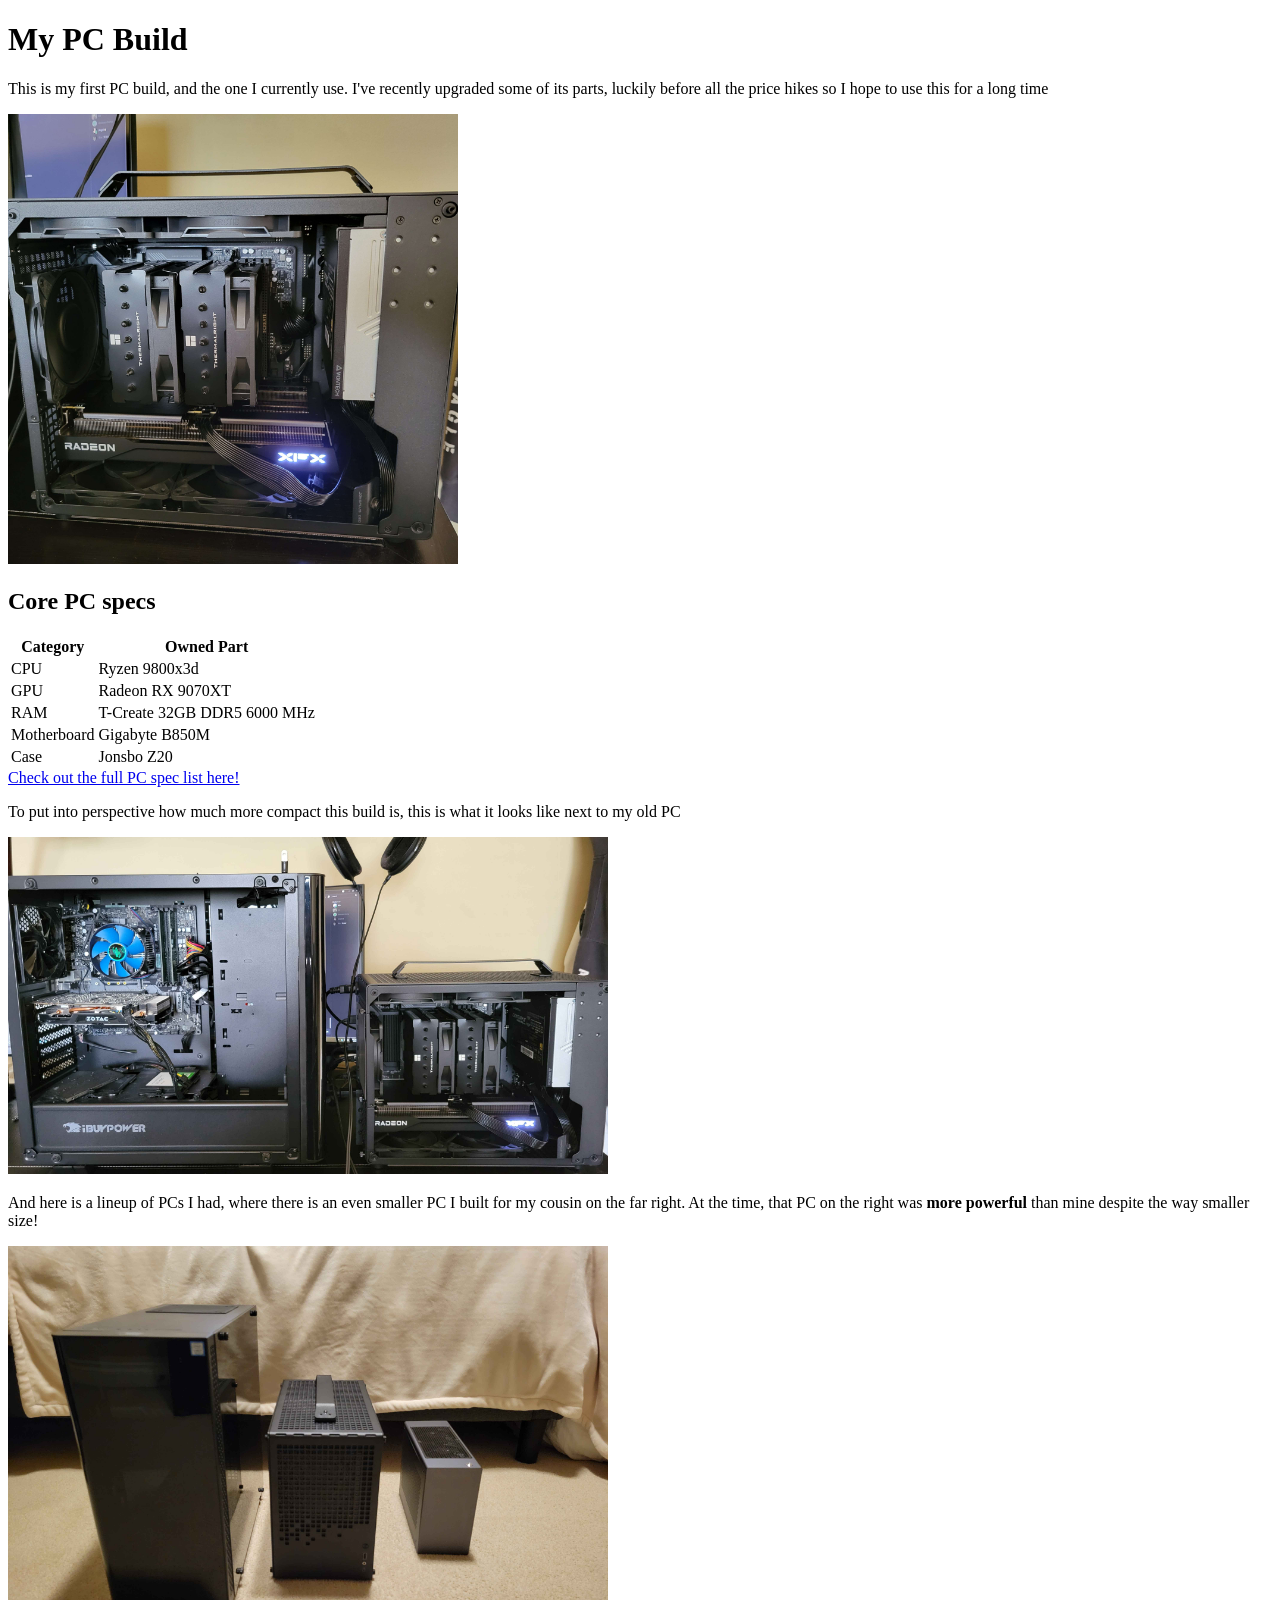
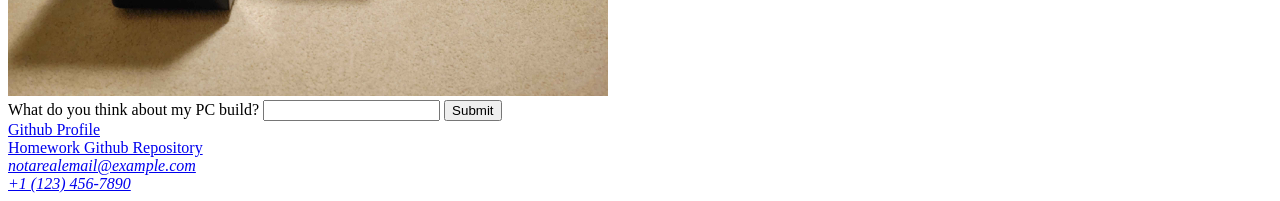
==== pages/pcSetup.html @ 9c526d73 "first commit" ====
<!DOCTYPE html>

<html lang="en">
    <head>
        <meta charset="UTF-8">
        <title>My PC Setup</title>
    </head>

    <body>
        <main>
            <header>
                <h1>My PC Build</h1>
            </header>

            <div>
                <p>
                    This is my first PC build, and the one I currently use. I've recently upgraded some of its parts,
                    luckily before all the price hikes so I hope to use this for a long time
                </p>

                <img src="../images/Curr.jpg" width="450" alt="Medium-sized computer with side glass removed to show computer interals">

                <h2>Core PC specs</h2>

                <table>
                    <tr>
                        <th>Category</th>
                        <th>Owned Part</th>
                    </tr>
                    <tr>
                        <td>CPU</td>
                        <td>Ryzen 9800x3d</td>
                    </tr>
                    <tr>
                        <td>GPU</td>
                        <td>Radeon RX 9070XT</td>
                    </tr>
                    <tr>
                        <td>RAM</td>
                        <td>T-Create 32GB DDR5 6000 MHz</td>
                    </tr>
                    <tr>
                        <td>Motherboard</td>
                        <td>Gigabyte B850M</td>
                    </tr>
                    <tr>
                        <td>Case</td>
                        <td>Jonsbo Z20</td>
                    </tr>
                </table>

                <a href="https://pcpartpicker.com/list/jNCh9K" target="_blank" rel="noopener noreferrer">Check out the full PC spec list here!</a>

                <p>
                    To put into perspective how much more compact this build is, this is what it looks like 
                    next to my old PC
                </p>

                <img src="../images/OldVsNew.jpg" width="600" alt="One old and large computer placed side-by-side with a newer, smaller computer.
                The side panels of both computers are removed">

                <p>
                    And here is a lineup of PCs I had, where there is an even smaller PC I built for my cousin on the far right.
                    At the time, that PC on the right was <strong>more powerful</strong> than mine despite the way smaller size!
                </p>

                <img src="../images/PCLineup.jpg" width="600" alt="One large, one medium, and one small computer placed in line together"><br>

                <form>
                    <div>
                        <label for="opinion">What do you think about my PC build?</label>
                        <input type="text" id="opinion">
                        <button type="submit">Submit</button>
                    </div>
                </form>

            </div>

            <footer>
                <a href="https://github.com/4Lio">Github Profile</a> <br>
                <a href="https://github.com/4Lio/CSS481_Homework1">Homework Github Repository</a>

                <address>
                    <a href="mailto:notarealemail@example.com">notarealemail@example.com</a> <br>
                    <a href="tel:1234567890">+1 (123) 456-7890</a>
                </address>
            </footer>
        </main>
    </body>

</html>
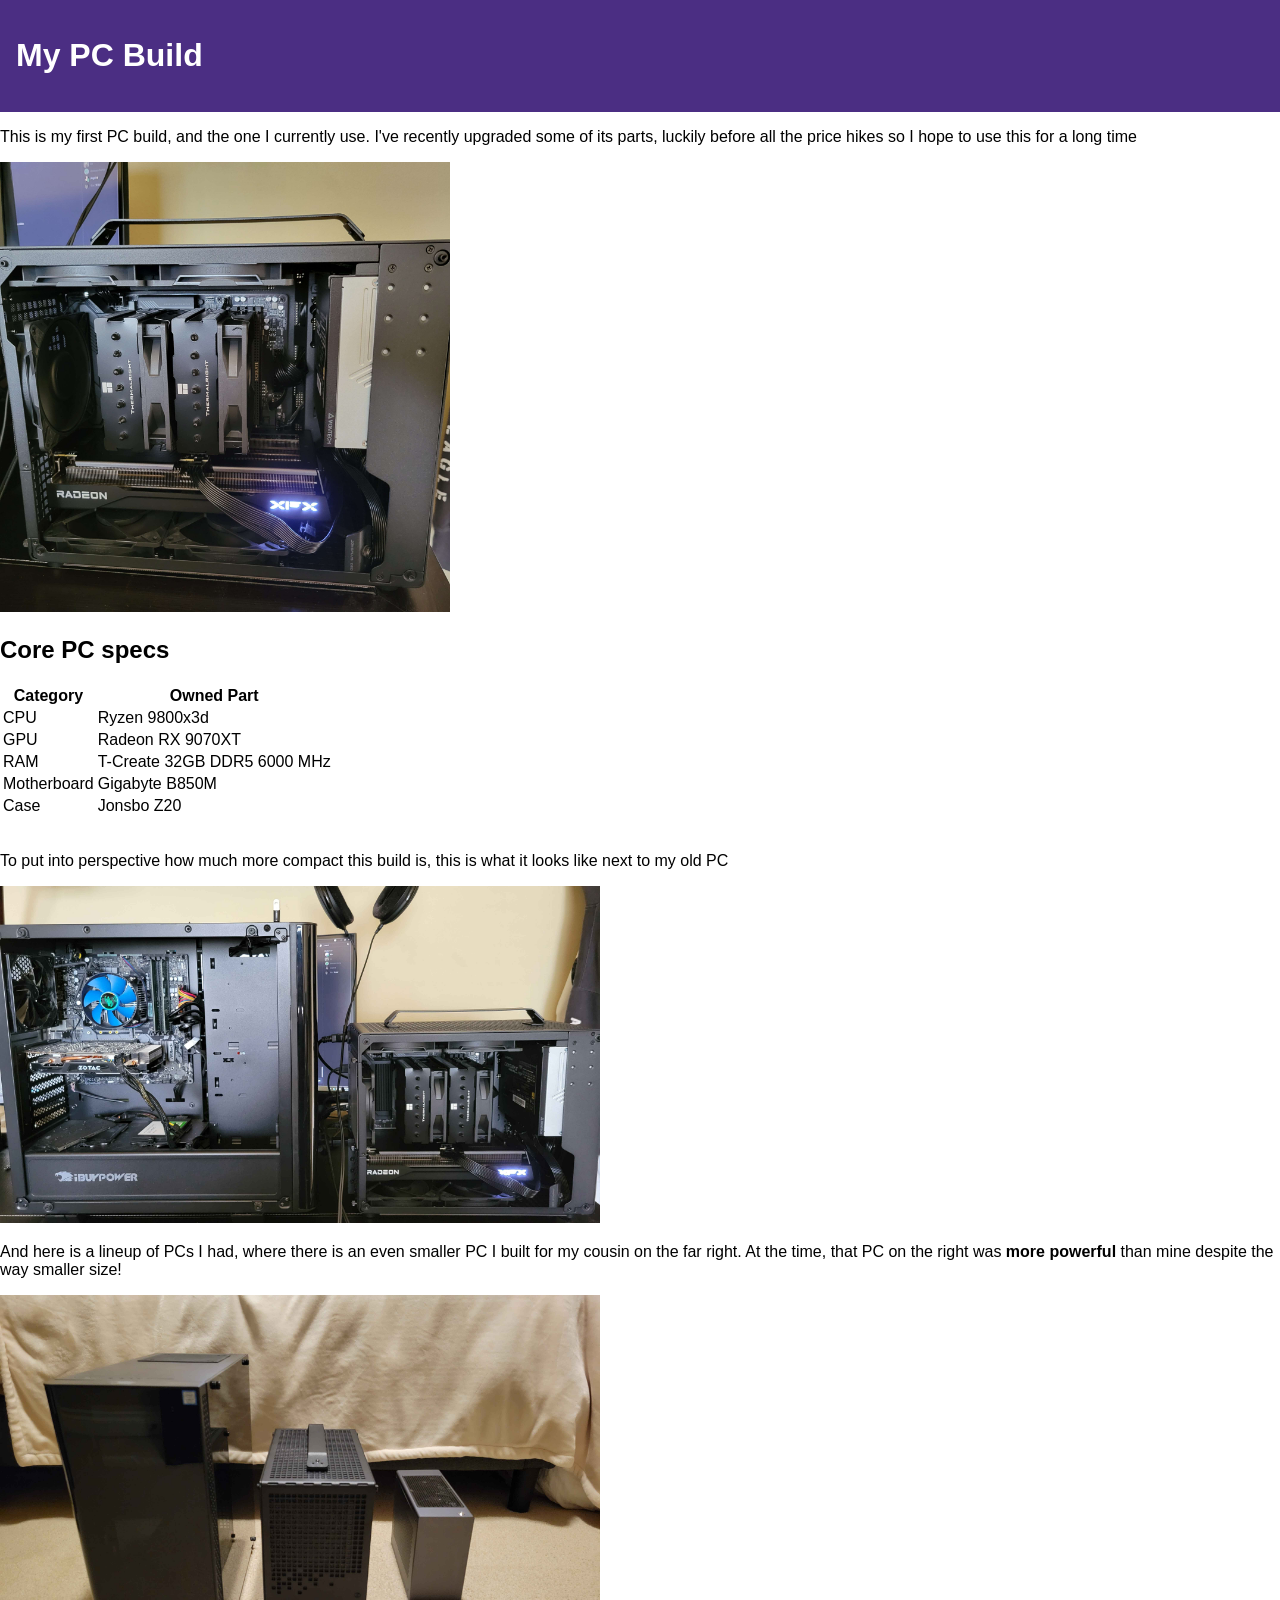
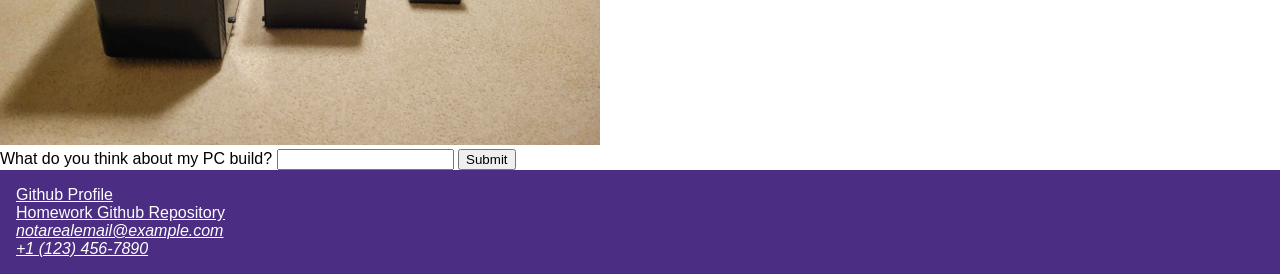
==== commit 165e9002: "Link to styles.css" ====
--- a/pages/pcSetup.html
+++ b/pages/pcSetup.html
@@ -4,6 +4,8 @@
     <head>
         <meta charset="UTF-8">
         <title>My PC Setup</title>
+
+        <link rel="stylesheet" href="../styles.css">
     </head>
 
     <body>
--- a/styles.css
+++ b/styles.css
@@ -0,0 +1,35 @@
+body {
+    font-family: Arial, Helvetica, sans-serif;
+    color: black;
+    margin: 0px;
+    padding: 0px;
+}
+
+a {
+    color: white;
+}
+
+img {
+    max-width: 75%;
+}
+
+h1, h2, h3, h4, h5, h6 {
+    font-weight: 900;
+}
+
+header, footer{
+    color: white;
+    background: #4b2e83;
+    width: 100%;
+    text-align: left;
+    padding: 1rem;
+}
+
+section {
+    padding: 1rem;
+    background-color: white;
+}
+
+section h2 {
+    color: #4b2e83;
+}
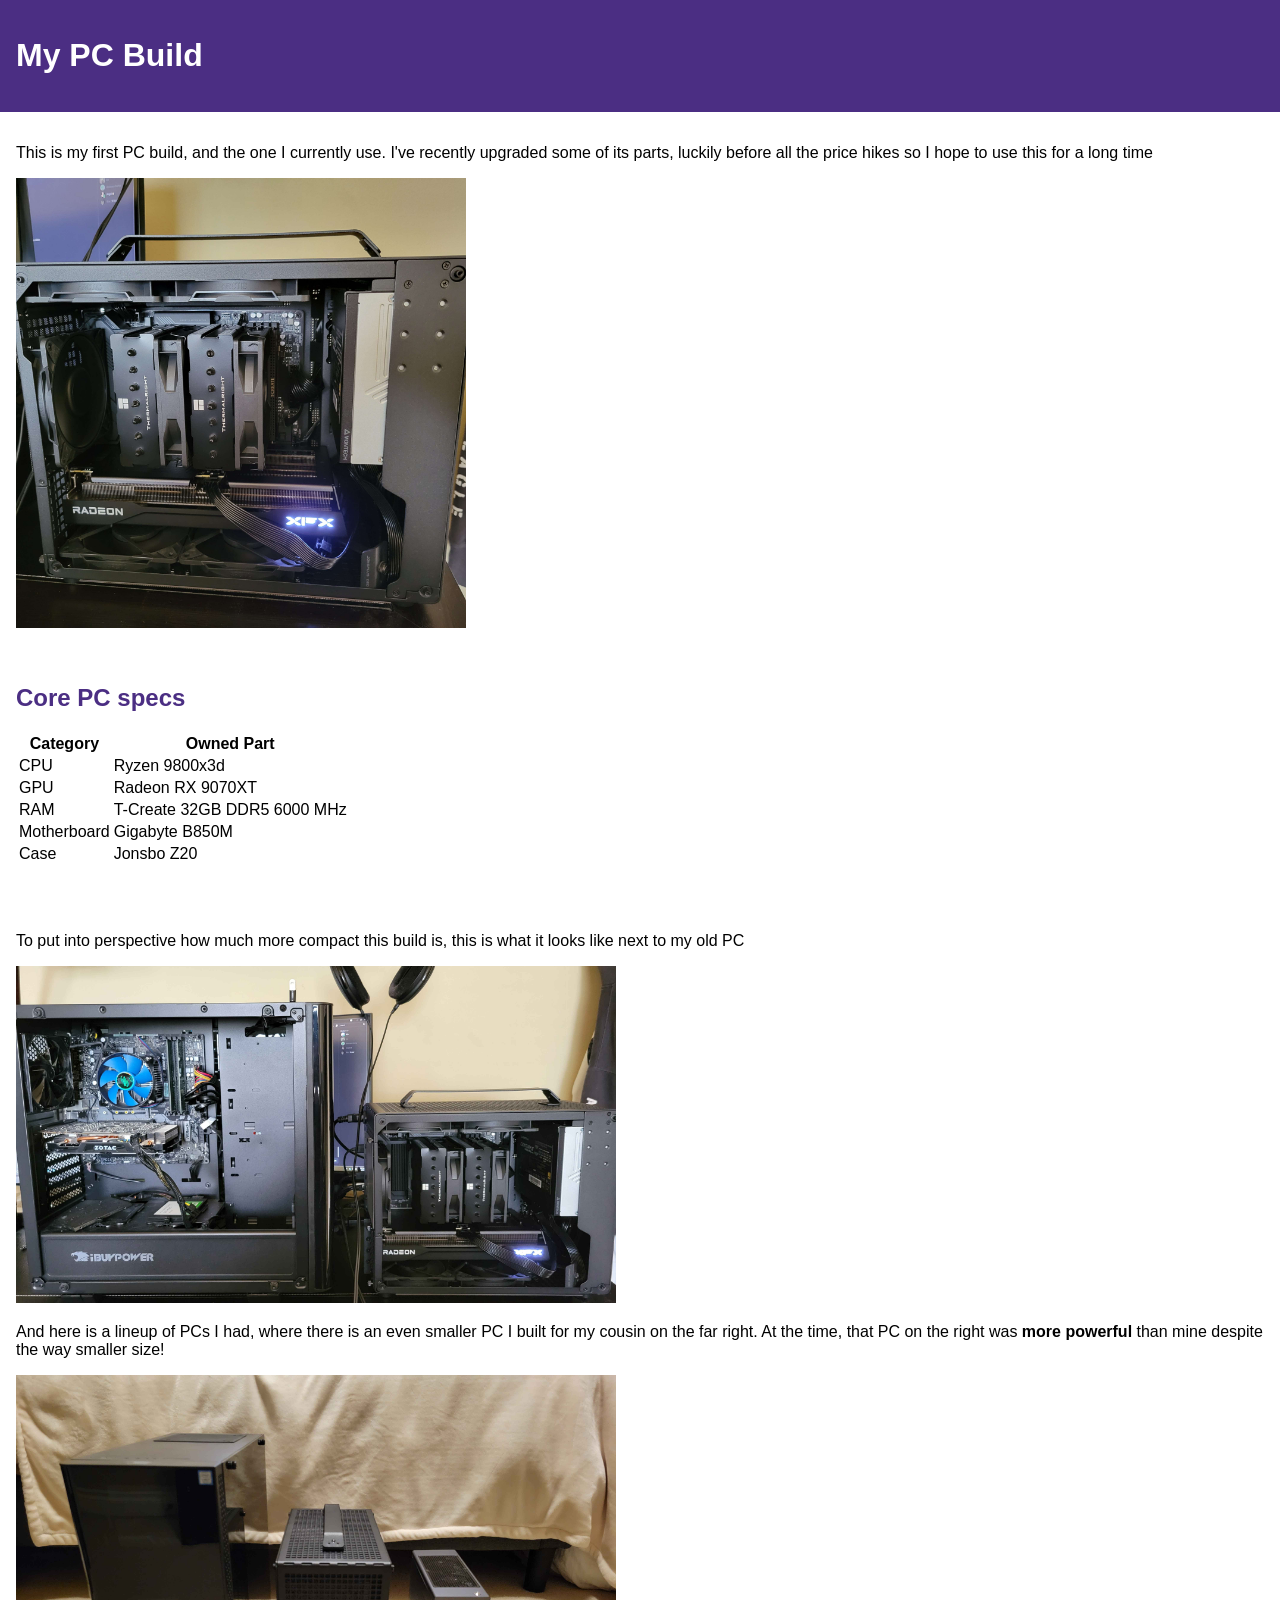
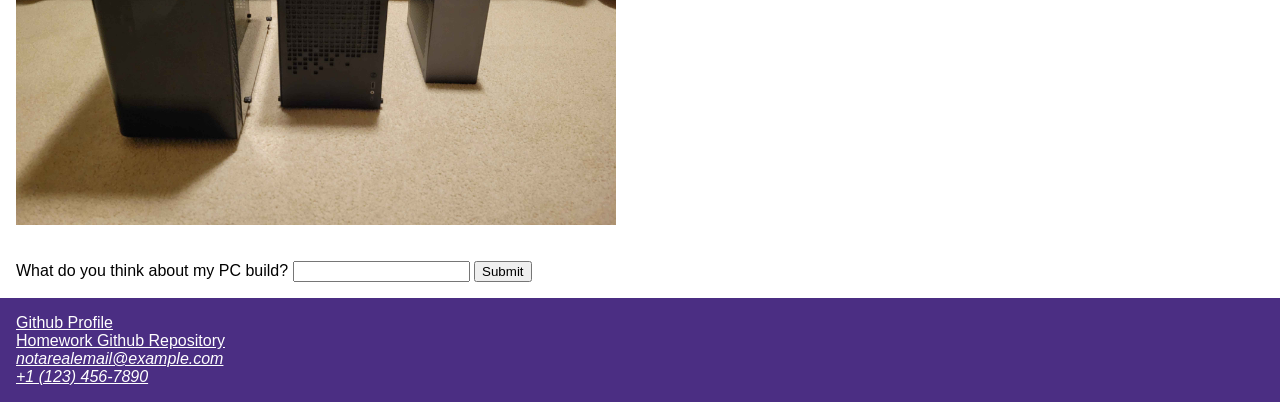
==== commit b314e5f7: "Sectioned out content" ====
--- a/pages/pcSetup.html
+++ b/pages/pcSetup.html
@@ -14,16 +14,17 @@
                 <h1>My PC Build</h1>
             </header>
 
-            <div>
+            <section>
                 <p>
                     This is my first PC build, and the one I currently use. I've recently upgraded some of its parts,
                     luckily before all the price hikes so I hope to use this for a long time
                 </p>
 
                 <img src="../images/Curr.jpg" width="450" alt="Medium-sized computer with side glass removed to show computer interals">
-
+            </section>
+                
+            <section>
                 <h2>Core PC specs</h2>
-
                 <table>
                     <tr>
                         <th>Category</th>
@@ -52,7 +53,9 @@
                 </table>
 
                 <a href="https://pcpartpicker.com/list/jNCh9K" target="_blank" rel="noopener noreferrer">Check out the full PC spec list here!</a>
+            </section>
 
+            <section>
                 <p>
                     To put into perspective how much more compact this build is, this is what it looks like 
                     next to my old PC
@@ -68,6 +71,10 @@
 
                 <img src="../images/PCLineup.jpg" width="600" alt="One large, one medium, and one small computer placed in line together"><br>
 
+                
+            </section>
+
+            <section>
                 <form>
                     <div>
                         <label for="opinion">What do you think about my PC build?</label>
@@ -75,8 +82,7 @@
                         <button type="submit">Submit</button>
                     </div>
                 </form>
-
-            </div>
+            </section>
 
             <footer>
                 <a href="https://github.com/4Lio">Github Profile</a> <br>
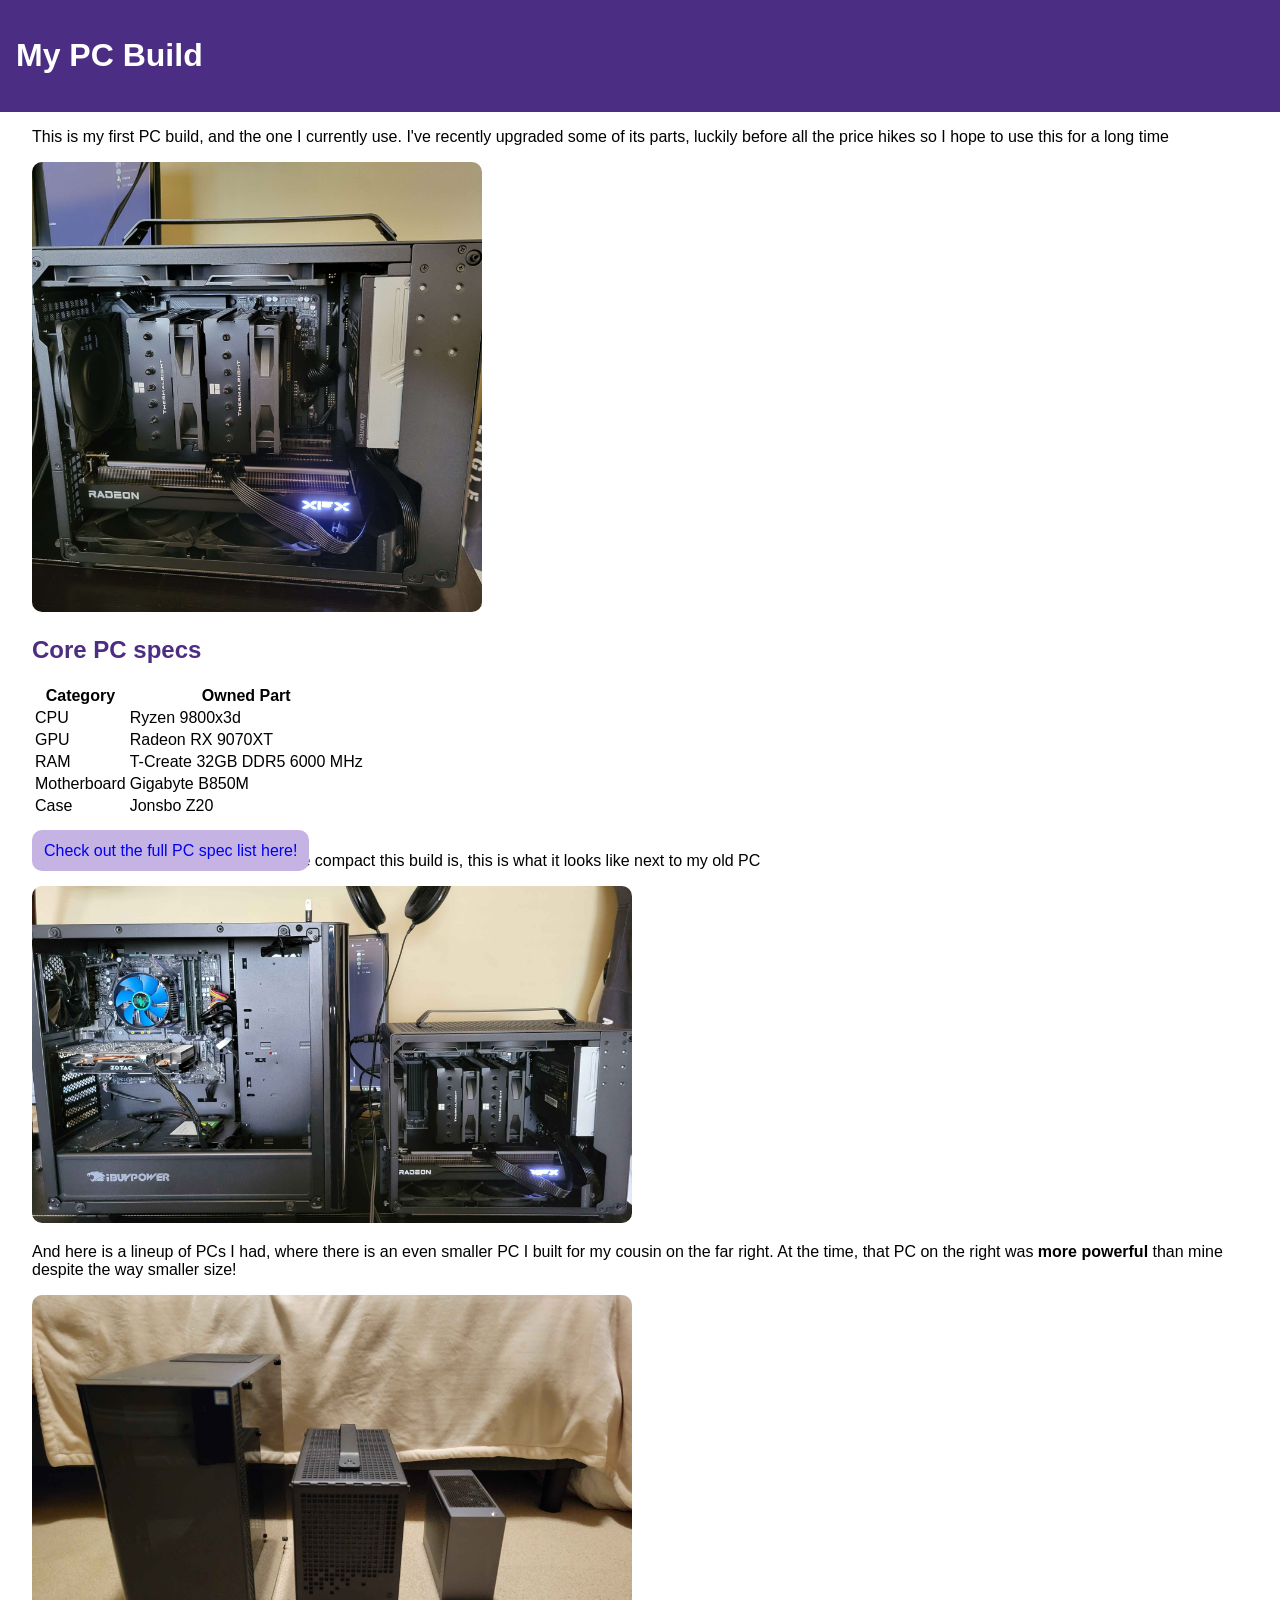
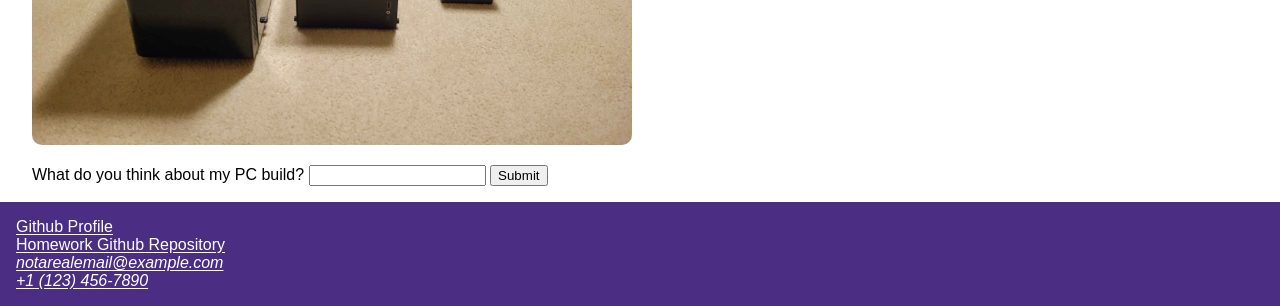
==== commit 84da1197: "Simple decorative addons and padding of sections" ====
--- a/pages/pcSetup.html
+++ b/pages/pcSetup.html
@@ -3,6 +3,7 @@
 <html lang="en">
     <head>
         <meta charset="UTF-8">
+        <meta name="viewport" content="width=device-width, initial-scale=1.0">
         <title>My PC Setup</title>
 
         <link rel="stylesheet" href="../styles.css">
@@ -51,8 +52,8 @@
                         <td>Jonsbo Z20</td>
                     </tr>
                 </table>
-
-                <a href="https://pcpartpicker.com/list/jNCh9K" target="_blank" rel="noopener noreferrer">Check out the full PC spec list here!</a>
+                
+                <a href="https://pcpartpicker.com/list/jNCh9K" id="sectionLink" target="_blank" rel="noopener noreferrer">Check out the full PC spec list here!</a>
             </section>
 
             <section>
--- a/styles.css
+++ b/styles.css
@@ -6,11 +6,25 @@
 }
 
 a {
+    text-underline-offset: 2px;
+}
+
+footer a {
     color: white;
+}
+
+a#sectionLink {
+    position: relative;
+    top: 1.5rem;
+    background: #c5b4e3;
+    padding: .75rem;
+    border-radius: 10px;
+    text-decoration: none;
 }
 
 img {
     max-width: 75%;
+    border-radius: 10px;
 }
 
 h1, h2, h3, h4, h5, h6 {
@@ -20,16 +34,25 @@
 header, footer{
     color: white;
     background: #4b2e83;
-    width: 100%;
     text-align: left;
     padding: 1rem;
 }
 
 section {
-    padding: 1rem;
+    padding-left: 2rem;
+    padding-right: 2rem;
+    margin-top: 1rem;
+    margin-bottom: 1rem;
     background-color: white;
 }
 
 section h2 {
     color: #4b2e83;
-}+}
+
+div.quote {
+    background-color: #b7a57a;
+    font-weight: bolder;
+    text-align: center;
+    padding: 1rem;
+}   
